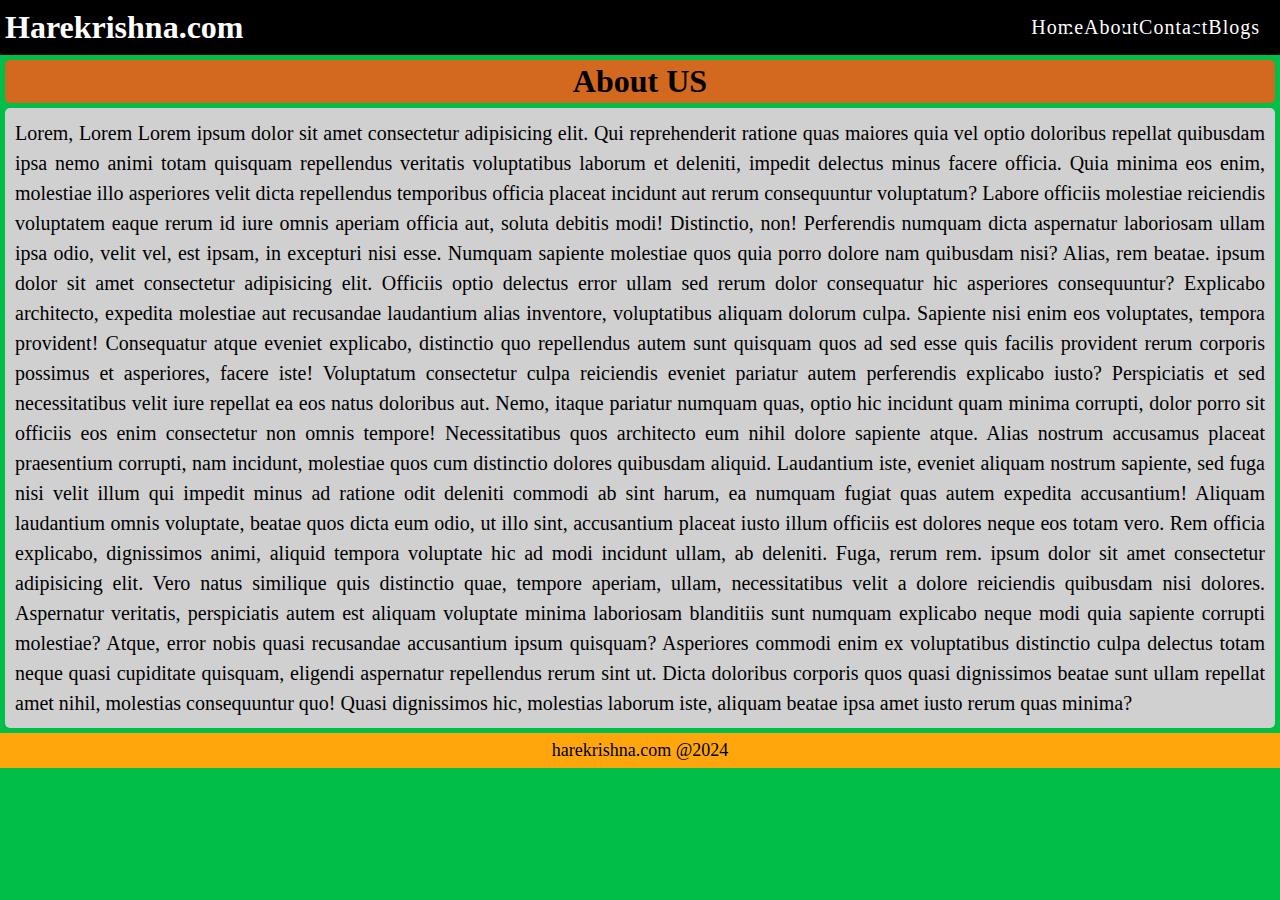
==== about.html @ 6afc39d8 "Initial commit for my-blog project" ====
<!DOCTYPE html>
<html lang="en">
<head>
    <meta charset="UTF-8">
    <meta name="viewport" content="width=device-width, initial-scale=1.0">
    <title>About Us</title>
    <link rel="stylesheet" href="./css/styles.css">
    <link rel="stylesheet" href="about.css">
</head>
<body>
    <header class="main-header">
        <div class="site-title">
            <a href="../index.html"><h1>Harekrishna.com</h1></a>
        </div>
        
        <nav class="nav-menu">
            <li><a href="./index.html">Home</a></li>
            <li><a href="./about.html">About</a></li>
            <li><a href="./contact.html">Contact</a></li>
            <li><a href="./blogs.html">Blogs</a></li>
        </nav>
    </header> 

    <h1 class="pgh">
        About US
    </h1>
    <p class="pgc">
        Lorem, Lorem Lorem ipsum dolor sit amet consectetur adipisicing elit. Qui reprehenderit ratione quas maiores quia vel optio doloribus repellat quibusdam ipsa nemo animi totam quisquam repellendus veritatis voluptatibus laborum et deleniti, impedit delectus minus facere officia. Quia minima eos enim, molestiae illo asperiores velit dicta repellendus temporibus officia placeat incidunt aut rerum consequuntur voluptatum? Labore officiis molestiae reiciendis voluptatem eaque rerum id iure omnis aperiam officia aut, soluta debitis modi! Distinctio, non! Perferendis numquam dicta aspernatur laboriosam ullam ipsa odio, velit vel, est ipsam, in excepturi nisi esse. Numquam sapiente molestiae quos quia porro dolore nam quibusdam nisi? Alias, rem beatae. ipsum dolor sit amet consectetur adipisicing elit. Officiis optio delectus error ullam sed rerum dolor consequatur hic asperiores consequuntur? Explicabo architecto, expedita molestiae aut recusandae laudantium alias inventore, voluptatibus aliquam dolorum culpa. Sapiente nisi enim eos voluptates, tempora provident! Consequatur atque eveniet explicabo, distinctio quo repellendus autem sunt quisquam quos ad sed esse quis facilis provident rerum corporis possimus et asperiores, facere iste! Voluptatum consectetur culpa reiciendis eveniet pariatur autem perferendis explicabo iusto? Perspiciatis et sed necessitatibus velit iure repellat ea eos natus doloribus aut. Nemo, itaque pariatur numquam quas, optio hic incidunt quam minima corrupti, dolor porro sit officiis eos enim consectetur non omnis tempore! Necessitatibus quos architecto eum nihil dolore sapiente atque. Alias nostrum accusamus placeat praesentium corrupti, nam incidunt, molestiae quos cum distinctio dolores quibusdam aliquid. Laudantium iste, eveniet aliquam nostrum sapiente, sed fuga nisi velit illum qui impedit minus ad ratione odit deleniti commodi ab sint harum, ea numquam fugiat quas autem expedita accusantium! Aliquam laudantium omnis voluptate, beatae quos dicta eum odio, ut illo sint, accusantium placeat iusto illum officiis est dolores neque eos totam vero. Rem officia explicabo, dignissimos animi, aliquid tempora voluptate hic ad modi incidunt ullam, ab deleniti. Fuga, rerum rem. ipsum dolor sit amet consectetur adipisicing elit. Vero natus similique quis distinctio quae, tempore aperiam, ullam, necessitatibus velit a dolore reiciendis quibusdam nisi dolores. Aspernatur veritatis, perspiciatis autem est aliquam voluptate minima laboriosam blanditiis sunt numquam explicabo neque modi quia sapiente corrupti molestiae? Atque, error nobis quasi recusandae accusantium ipsum quisquam? Asperiores commodi enim ex voluptatibus distinctio culpa delectus totam neque quasi cupiditate quisquam, eligendi aspernatur repellendus rerum sint ut. Dicta doloribus corporis quos quasi dignissimos beatae sunt ullam repellat amet nihil, molestias consequuntur quo! Quasi dignissimos hic, molestias laborum iste, aliquam beatae ipsa amet iusto rerum quas minima?
    </p>
    <footer class="footer">
        <p>harekrishna.com @2024</p>
    </footer>
</body>
</html>
---- css/styles.css ----
*{
    padding: 0;
    margin: 0;
    box-sizing: border-box;
}
/* body full */
body{
    background-color: rgb(0, 191, 73);
}

/* Main header */
.main-header{
    background-color: black;
    height: 55px;
    width: 100%;
    display: flex;
    justify-content: space-between;
    padding: 0px 20px 0px 5px;


}
.site-title{
    height: 55px;
    color: white;
    font-size: 17;
    font-weight: 100;
    display: flex;
    justify-content: space-between;
    align-items: center;
    cursor:grab;

}
.site-title a{
    color: white;
}
.nav-menu{
    display: flex;
    justify-content: space-between;
    align-items: center;
}
.nav-menu a{
    text-decoration: none;
    font-size: 20px;
    color: white;
    letter-spacing: 1px;
}
.nav-menu a:hover{
    color: rgb(255, 0, 0);
    font-size: 22px;
}

/*Min Body And SideBar*/
.main-container{
    background-color: rgb(226, 43, 70);
    height: 800px;
    width:100% ;
    display: flex;
}
.home-main{
    background-color: rgb(6, 174, 212);
    width: 79%;
    height: 800px;
}

.asidebar{
    background-color: rgb(14, 244, 252);
    width: 21%;
    height: 800px;
}

/*popular blogs*/
.popular-blogs{
    height: 100vh;

}.popular-blogs h1{
    text-align: center;
    margin: 10px 0px 0px 0px;
}
.p-blogs{
    display: flex;
    justify-content: space-evenly;
    flex-wrap: wrap;
    height: 100vh;
}
.blog{
    width: 310px;
    height: 350px;
    display: flex;
    flex-direction: column;
    justify-content: space-between;
    align-items: center;
    text-align: center;
    border: 3px solid red;
    border-radius: 5px;
    margin-top: 15px;

}
.blog h3{
    margin-top: 10px;
    margin-bottom: 5px;
}
.blog .btn{
    margin-top: 10px;
    font-size: 16px;
    width: 150px;
    height: 40px;
    font-weight: 550;
}
a{
    text-decoration: none;
}

.blog img{
    width: 100%;
    height: 200px;
    border-radius: 5px;
    
}

/*Home SideBar*/
.asidebar h4{
    font-size: 30px;
    text-align: center;
    margin-top: 10px;
    background-color: rgb(255, 159, 57);
    border-radius: 5px;
}
.sidebar-topics{
    display: flex;
    flex-direction: column;
    align-items: center;
    margin-top: 10px;
    margin-bottom: 30px;
    gap: 10px;
    font-size: 17px;
    font-weight: 400;
    color: blue;
}
.cat-grid{
    display: flex;
    flex-wrap: wrap;
    align-items: center;
    justify-content: center;
    margin: 30px 10px 0px 10px;


}
.cat-name{
    font-size: 25px;
    font-weight: 200px;
    background-color: blueviolet;
    height: 100px;
    width: 95px;
    border-radius: 5px;
    display: flex;
    align-items: center;
    justify-content: center;
    margin: 10px;
    color: black;

}



/*Footer*/
.footer{
    background-color: rgb(255, 166, 13);
    color: rgb(0, 0, 0);
    display: flex;
    align-items: center;
    justify-content: center;
    height: 35px;
    font-size: 18px;
}


/*Responsive*/
@media (max-width: 600px){
    .nav-menu{
        display: none;
    }


}
---- about.css ----
.pgh{
    text-align: center;
    background-color: chocolate;
    border-radius: 5px;
    padding: 3px;
    margin: 5px;
}
.pgc{
    text-align: justify;
    background-color: rgb(208, 208, 208);
    border-radius: 5px;
    padding: 10px;
    margin: 5px;
    font-size: 20px;
    line-height: 30px;

}
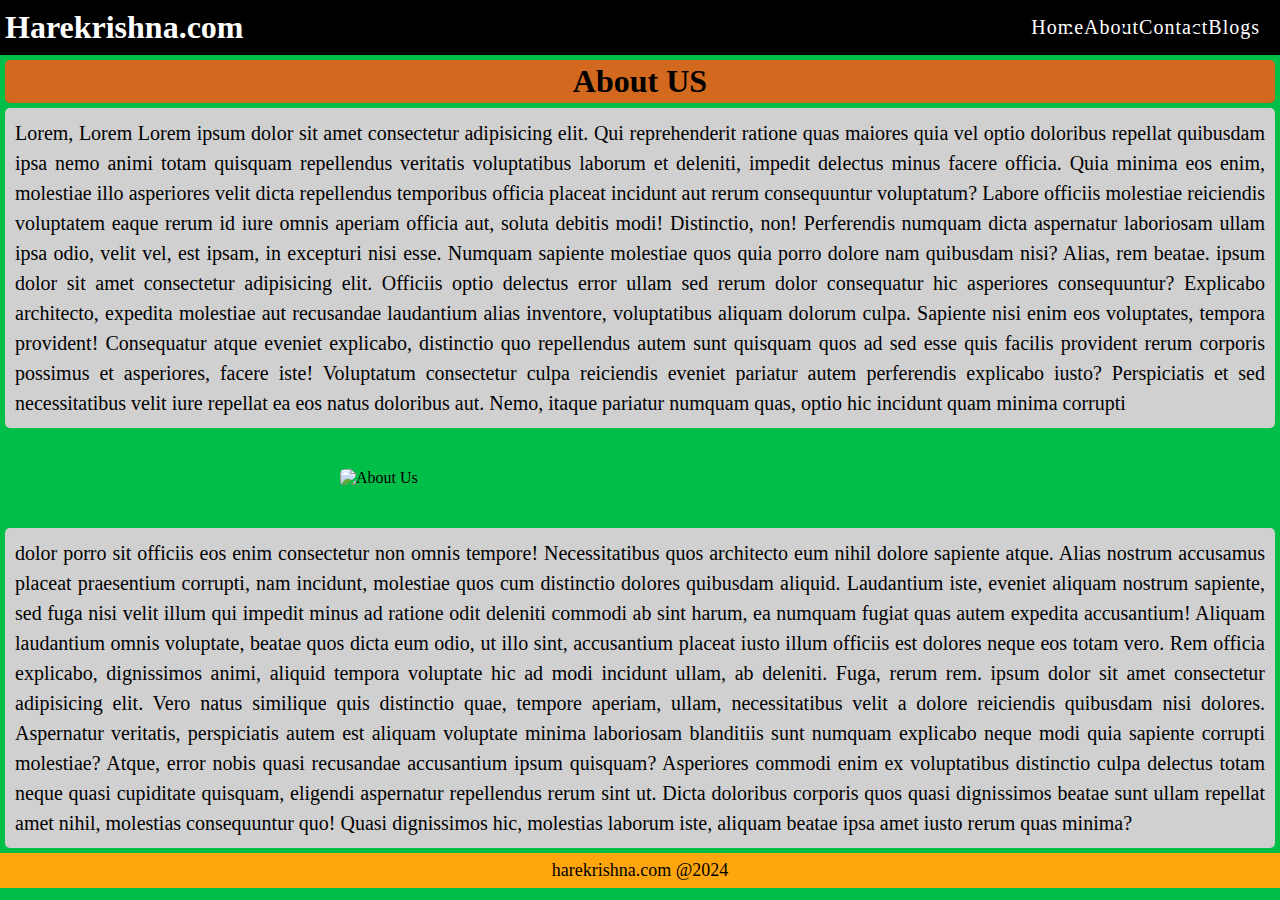
==== commit 06610055: "upadte the about-us" ====
--- a/about.html
+++ b/about.html
@@ -24,8 +24,19 @@
     <h1 class="pgh">
         About US
     </h1>
+
+
     <p class="pgc">
-        Lorem, Lorem Lorem ipsum dolor sit amet consectetur adipisicing elit. Qui reprehenderit ratione quas maiores quia vel optio doloribus repellat quibusdam ipsa nemo animi totam quisquam repellendus veritatis voluptatibus laborum et deleniti, impedit delectus minus facere officia. Quia minima eos enim, molestiae illo asperiores velit dicta repellendus temporibus officia placeat incidunt aut rerum consequuntur voluptatum? Labore officiis molestiae reiciendis voluptatem eaque rerum id iure omnis aperiam officia aut, soluta debitis modi! Distinctio, non! Perferendis numquam dicta aspernatur laboriosam ullam ipsa odio, velit vel, est ipsam, in excepturi nisi esse. Numquam sapiente molestiae quos quia porro dolore nam quibusdam nisi? Alias, rem beatae. ipsum dolor sit amet consectetur adipisicing elit. Officiis optio delectus error ullam sed rerum dolor consequatur hic asperiores consequuntur? Explicabo architecto, expedita molestiae aut recusandae laudantium alias inventore, voluptatibus aliquam dolorum culpa. Sapiente nisi enim eos voluptates, tempora provident! Consequatur atque eveniet explicabo, distinctio quo repellendus autem sunt quisquam quos ad sed esse quis facilis provident rerum corporis possimus et asperiores, facere iste! Voluptatum consectetur culpa reiciendis eveniet pariatur autem perferendis explicabo iusto? Perspiciatis et sed necessitatibus velit iure repellat ea eos natus doloribus aut. Nemo, itaque pariatur numquam quas, optio hic incidunt quam minima corrupti, dolor porro sit officiis eos enim consectetur non omnis tempore! Necessitatibus quos architecto eum nihil dolore sapiente atque. Alias nostrum accusamus placeat praesentium corrupti, nam incidunt, molestiae quos cum distinctio dolores quibusdam aliquid. Laudantium iste, eveniet aliquam nostrum sapiente, sed fuga nisi velit illum qui impedit minus ad ratione odit deleniti commodi ab sint harum, ea numquam fugiat quas autem expedita accusantium! Aliquam laudantium omnis voluptate, beatae quos dicta eum odio, ut illo sint, accusantium placeat iusto illum officiis est dolores neque eos totam vero. Rem officia explicabo, dignissimos animi, aliquid tempora voluptate hic ad modi incidunt ullam, ab deleniti. Fuga, rerum rem. ipsum dolor sit amet consectetur adipisicing elit. Vero natus similique quis distinctio quae, tempore aperiam, ullam, necessitatibus velit a dolore reiciendis quibusdam nisi dolores. Aspernatur veritatis, perspiciatis autem est aliquam voluptate minima laboriosam blanditiis sunt numquam explicabo neque modi quia sapiente corrupti molestiae? Atque, error nobis quasi recusandae accusantium ipsum quisquam? Asperiores commodi enim ex voluptatibus distinctio culpa delectus totam neque quasi cupiditate quisquam, eligendi aspernatur repellendus rerum sint ut. Dicta doloribus corporis quos quasi dignissimos beatae sunt ullam repellat amet nihil, molestias consequuntur quo! Quasi dignissimos hic, molestias laborum iste, aliquam beatae ipsa amet iusto rerum quas minima?
+        
+        Lorem, Lorem Lorem ipsum dolor sit amet consectetur adipisicing elit. Qui reprehenderit ratione quas maiores quia vel optio doloribus repellat quibusdam ipsa nemo animi totam quisquam repellendus veritatis voluptatibus laborum et deleniti, impedit delectus minus facere officia. Quia minima eos enim, molestiae illo asperiores velit dicta repellendus temporibus officia placeat incidunt aut rerum consequuntur voluptatum? Labore officiis molestiae reiciendis voluptatem eaque rerum id iure omnis aperiam officia aut, soluta debitis modi! Distinctio, non! Perferendis numquam dicta aspernatur laboriosam ullam ipsa odio, velit vel, est ipsam, in excepturi nisi esse. Numquam sapiente molestiae quos quia porro dolore nam quibusdam nisi? Alias, rem beatae. ipsum dolor sit amet consectetur adipisicing elit. Officiis optio delectus error ullam sed rerum dolor consequatur hic asperiores consequuntur? Explicabo architecto, expedita molestiae aut recusandae laudantium alias inventore, voluptatibus aliquam dolorum culpa. Sapiente nisi enim eos voluptates, tempora provident! Consequatur atque eveniet explicabo, distinctio quo repellendus autem sunt quisquam quos ad sed esse quis facilis provident rerum corporis possimus et asperiores, facere iste! Voluptatum consectetur culpa reiciendis eveniet pariatur autem perferendis explicabo iusto? Perspiciatis et sed necessitatibus velit iure repellat ea eos natus doloribus aut. Nemo, itaque pariatur numquam quas, optio hic incidunt quam minima corrupti</p> <br> <br>
+
+        <div class="a-img">    
+            <img src="./images/vitaliy-shevchenko-w1vlJEV0j_U-unsplash.jpg" alt="About Us">
+        </div>
+
+        <br> <br>
+        
+        <p class="pgc">dolor porro sit officiis eos enim consectetur non omnis tempore! Necessitatibus quos architecto eum nihil dolore sapiente atque. Alias nostrum accusamus placeat praesentium corrupti, nam incidunt, molestiae quos cum distinctio dolores quibusdam aliquid. Laudantium iste, eveniet aliquam nostrum sapiente, sed fuga nisi velit illum qui impedit minus ad ratione odit deleniti commodi ab sint harum, ea numquam fugiat quas autem expedita accusantium! Aliquam laudantium omnis voluptate, beatae quos dicta eum odio, ut illo sint, accusantium placeat iusto illum officiis est dolores neque eos totam vero. Rem officia explicabo, dignissimos animi, aliquid tempora voluptate hic ad modi incidunt ullam, ab deleniti. Fuga, rerum rem. ipsum dolor sit amet consectetur adipisicing elit. Vero natus similique quis distinctio quae, tempore aperiam, ullam, necessitatibus velit a dolore reiciendis quibusdam nisi dolores. Aspernatur veritatis, perspiciatis autem est aliquam voluptate minima laboriosam blanditiis sunt numquam explicabo neque modi quia sapiente corrupti molestiae? Atque, error nobis quasi recusandae accusantium ipsum quisquam? Asperiores commodi enim ex voluptatibus distinctio culpa delectus totam neque quasi cupiditate quisquam, eligendi aspernatur repellendus rerum sint ut. Dicta doloribus corporis quos quasi dignissimos beatae sunt ullam repellat amet nihil, molestias consequuntur quo! Quasi dignissimos hic, molestias laborum iste, aliquam beatae ipsa amet iusto rerum quas minima?
     </p>
     <footer class="footer">
         <p>harekrishna.com @2024</p>
--- a/about.css
+++ b/about.css
@@ -14,4 +14,20 @@
     font-size: 20px;
     line-height: 30px;
 
+}
+.a-img{
+    display: flex;
+    align-items: center;
+    justify-content: center;
+}
+
+.a-img img{
+    width: 600px;
+    height: 100%;
+    border-radius: 5px;
+}.a-img img:hover{
+    width: 700px;
+    height: 100%;
+    border-radius: 5px;
+    cursor: pointer;
 }